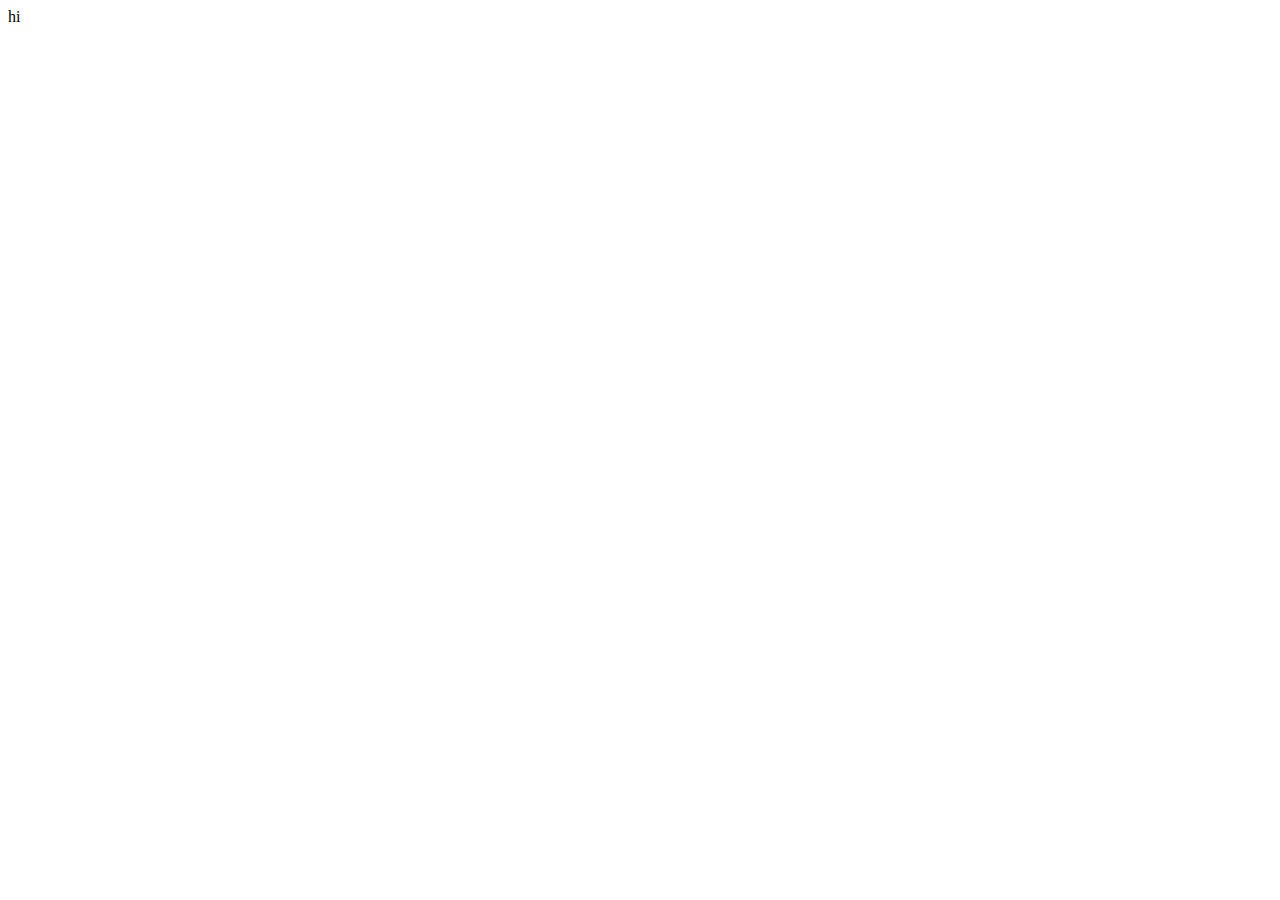
==== Day 15/index.html @ b8d51317 "started1" ====
<!DOCTYPE html>
<html lang="en">
  <head>
    <meta charset="UTF-8" />
    <meta name="viewport" content="width=device-width, initial-scale=1.0" />
    <title>Document</title>
  </head>
  <body>
    hi
  </body>
</html>
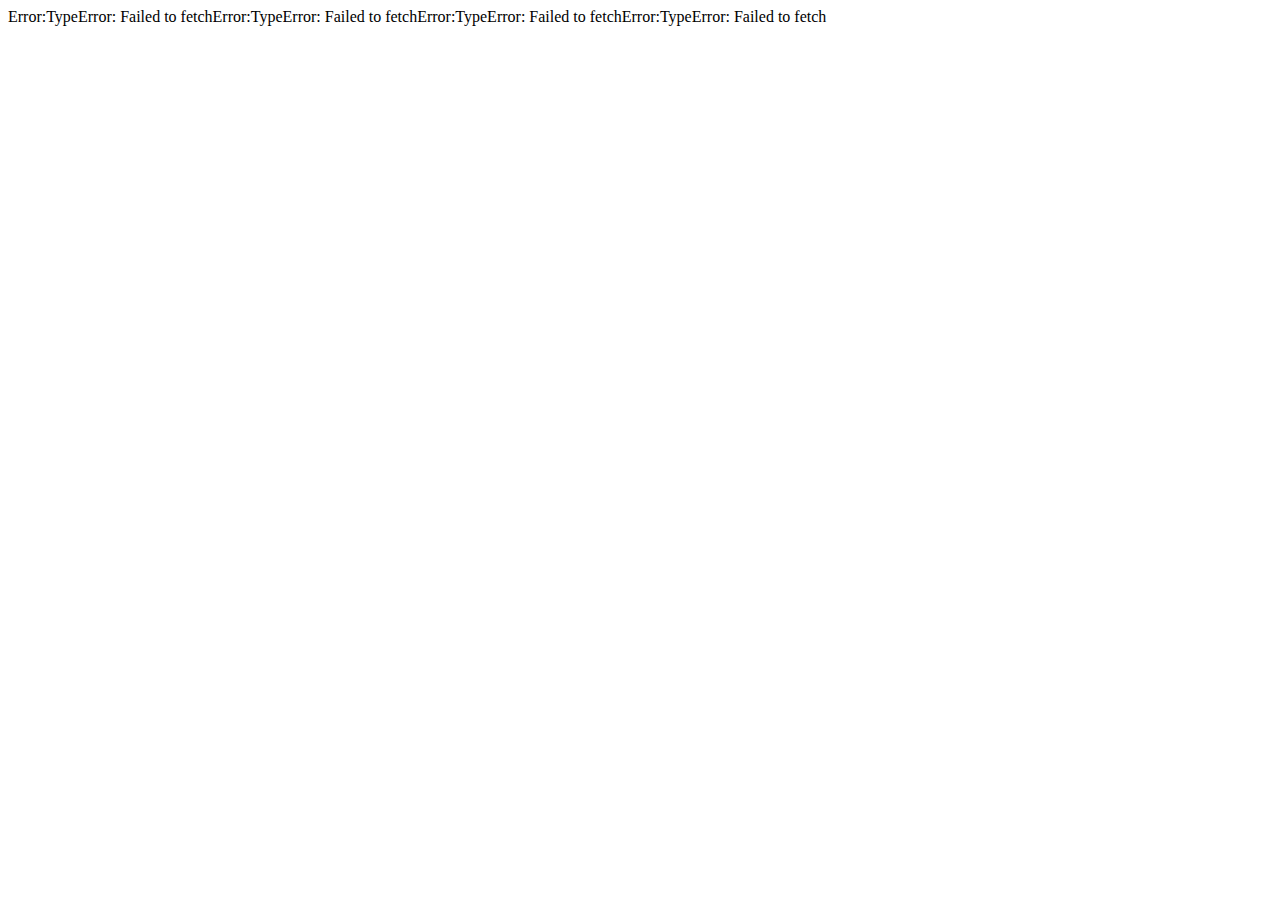
==== commit f838a36c: "day 15 completed" ====
--- a/Day 15/index.html
+++ b/Day 15/index.html
@@ -6,6 +6,65 @@
     <title>Document</title>
   </head>
   <body>
-    hi
+    <script>
+      fetch("https://restcountries.com/v2/all")
+        .then((response) => response.json())
+        .then((data) => {
+          data.forEach((country) => {
+            const { name, capital, languages, population, area } = country;
+            document.write("\nCountry:", name, "<br>");
+            document.write("Capital:", capital, "<br>");
+            document.write(
+              "Languages:",
+              languages.map((lang) => lang.name).join(", "),
+              "<br>"
+            );
+            document.write("Population:", population, "<br>");
+            document.write("Area:", area, "<br>");
+            document.write("---------------------------", "<br>");
+          });
+        })
+        .catch((error) => document.write("Error:", error));
+      // 2
+
+      fetch("https://api.thecatapi.com/v1/breeds")
+        .then((response) => response.json())
+        .then((data) => {
+          const catNames = data.map((cat) => cat.name);
+          document.write("Cat Names:", catNames, "<br>");
+        })
+        .catch((error) => document.write("Error:", error));
+      //3
+      // Average weight of cats (metric unit)
+      var catAPI = "https://api.thecatapi.com/v1/breeds";
+      var countApi = "https://restcountries.com/v2/all";
+      fetch(catAPI)
+        .then((response) => response.json())
+        .then((data) => {
+          const weights = data.map((cat) => cat.weight.metric.split("-")[0]);
+          const averageWeight =
+            weights.reduce((total, weight) => total + parseFloat(weight), 0) /
+            weights.length;
+          document.write("Average Weight:", averageWeight, "<br>");
+        })
+        .catch((error) => document.write("Error:", error));
+
+      // Counting total number of official languages in the world
+      fetch(countApi)
+        .then((response) => response.json())
+        .then((data) => {
+          const officialLanguages = new Set();
+          data.forEach((country) => {
+            const languages = country.languages.map((lang) => lang.name);
+            languages.forEach((language) => officialLanguages.add(language));
+          });
+          document.write(
+            "Total Number of Official Languages:",
+            officialLanguages.size,
+            "<br>"
+          );
+        })
+        .catch((error) => document.write("Error:", error));
+    </script>
   </body>
 </html>
